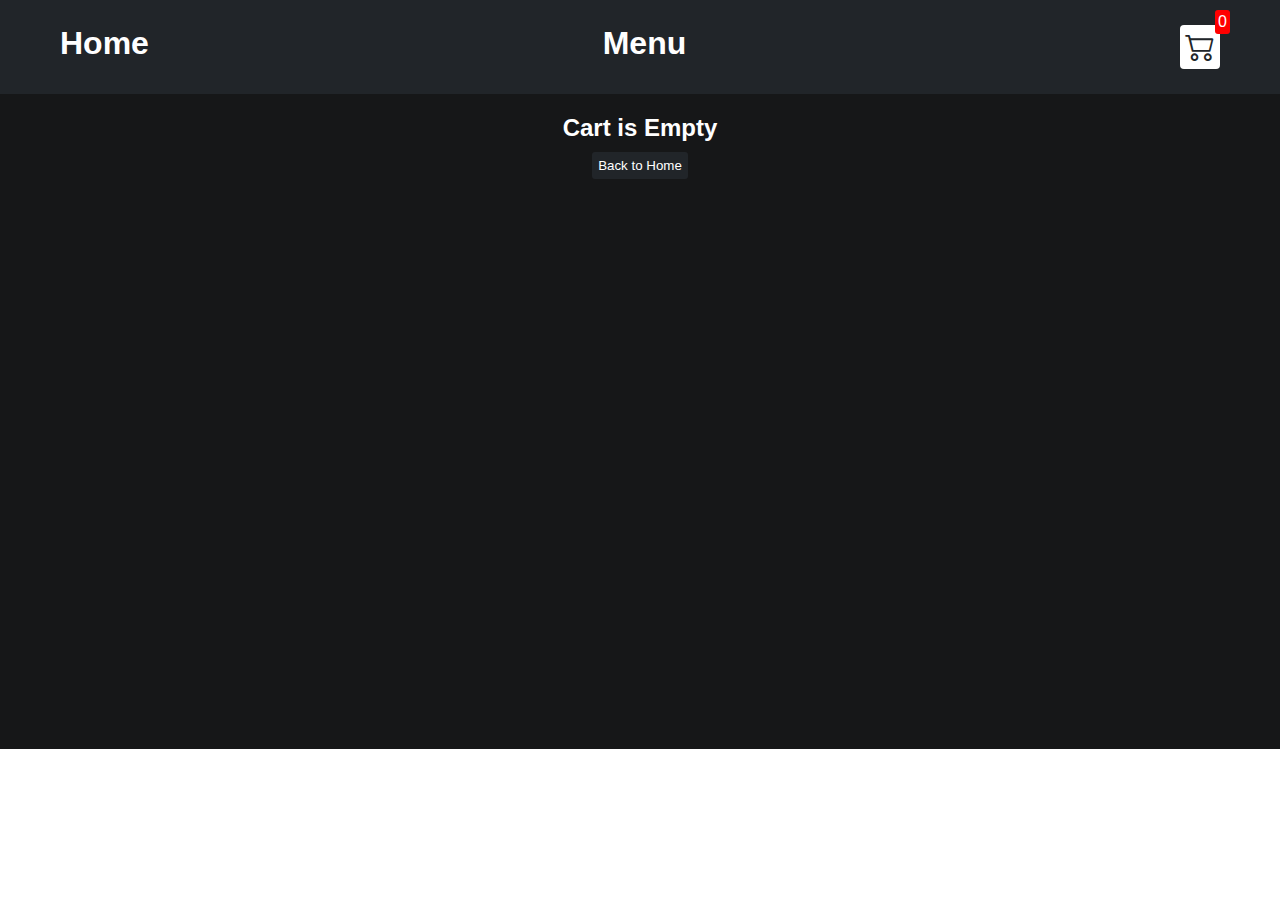
==== cart.html @ ad238577 "Menu and Cart Page add" ====
<!DOCTYPE html>
<html lang="en">

<!-- https://pawan0777.github.io/Cafe-QR/ -->

<head>
  <meta charset="UTF-8">
  <meta http-equiv="X-UA-Compatible" content="IE=edge">
  <meta name="viewport" content="width=device-width, initial-scale=1.0">
  <title>Menu</title>
  <link rel="stylesheet" href="src/style.css">
  <link rel="stylesheet" href="https://cdn.jsdelivr.net/npm/bootstrap-icons@1.8.1/font/bootstrap-icons.css">
</head>

<body>
  <div class="navbar">
    <a href="index.html">
      <h1>Home</h1>
    </a>

    <a href="menu.html">
      <h1 style="padding-right: 40px;">Menu</h1>
    </a>

    <a href="cart.html">
      <div class="cart">
        <i class="bi bi-cart2"></i>
        <div id="cartAmount" class="cartAmount">0</div>
      </div>
    </a>

  </div>

  <div id="label" class="text-center"></div>

  <div class="shopping-cart" id="shopping-cart"></div>
</body>
<script src="assets/js/Data.js"></script>
<script src="assets/js/cart.js"></script>

</html>
---- src/style.css ----
/**
* ! Changing default styles of the browser
**/
/* #161718 */
* {
  margin: 0;
  padding: 0;
  box-sizing: border-box;
}

body {
  font-family: sans-serif;
}

i {
  cursor: pointer;
}

a {
  text-decoration: none;
  color: white;
}

h3 {
  color: white;
}

p {
  color: white;
}

.price-quantity {
  color: white;
}

.quantity {
  color: white
}

/**
* ! Navbar STyles are here
**/

.navbar {
  display: flex;
  flex-direction: row;
  justify-content: space-between;
  background-color: #212529;
  color: white;
  padding: 25px 60px;
  /* margin-bottom: 30px; */
}

.cart {
  position: relative;
  background-color: #fff;
  color: #212529;
  font-size: 30px;
  padding: 5px;
  border-radius: 4px;
}

.cartAmount {
  position: absolute;
  top: -15px;
  right: -10px;
  font-size: 16px;
  background-color: red;
  color: white;
  padding: 3px;
  border-radius: 3px;
}

/**
* ! Shop items styles are here
**/

.shop {
  display: grid;
  grid-template-columns: repeat(4, 223px);
  gap: 30px;
  justify-content: center;
  padding-bottom: 50px;
  padding-top: 50px;
  background-color: #161718;
}

@media (max-width: 1000px) {
  .shop {
    grid-template-columns: repeat(2, 223px);
  }
}

@media (max-width: 500px) {
  .shop {
    grid-template-columns: repeat(1, 223px);
  }
}

.item {
  border: 2px solid #212529;
  border-radius: 4px;
}
.item img {
  width: 100%;
  border-radius: 2px 2px 0 0;
}

.details {
  display: flex;
  flex-direction: column;
  padding: 10px;
  gap: 10px;
}

.price-quantity {
  display: flex;
  flex-direction: row;
  justify-content: space-between;
  align-items: center;
}

.buttons {
  display: flex;
  flex-direction: row;
  gap: 8px;
  font-size: 16px;
}

.bi-dash-lg {
  color: red;
}

.bi-plus-lg {
  color: green;
}

/**
* ! style rules for label and some buttons
**/

.text-center {
  text-align: center;
  padding-top: 20px;
  padding-bottom: 20px;
  background-color: #161718;
  color: white;
}

.HomeBtn,
.checkout,
.removeAll {
  background-color: #212529;
  color: white;
  border: none;
  padding: 6px;
  border-radius: 3px;
  cursor: pointer;
  margin-top: 10px;
}

.checkout {
  background-color: green;
}
.removeAll {
  background-color: red;
}
.bi-x-lg {
  color: red;
  font-weight: bold;
}

/**
* ! style rules for shopping-cart
**/

.shopping-cart {
  display: grid;
  grid-template-columns: repeat(1, 320px);
  justify-content: center;
  gap: 15px;
  background-color: #161718;
  padding-bottom: 550px;
}

/**
* ! style rules for cart-item
**/

.cart-item {
  border: 2px solid #212529;
  border-radius: 5px;
  display: flex;
}

.title-price-x {
  width: 195px;
  display: flex;
  align-items: center;
  justify-content: space-between;
  /* border: 2px solid red; */
}

.title-price {
  display: flex;
  align-items: center;
  gap: 10px;
}

.cart-item-price {
  background-color: #212529;
  color: white;
  border-radius: 4px;
  padding: 3px 6px;
}
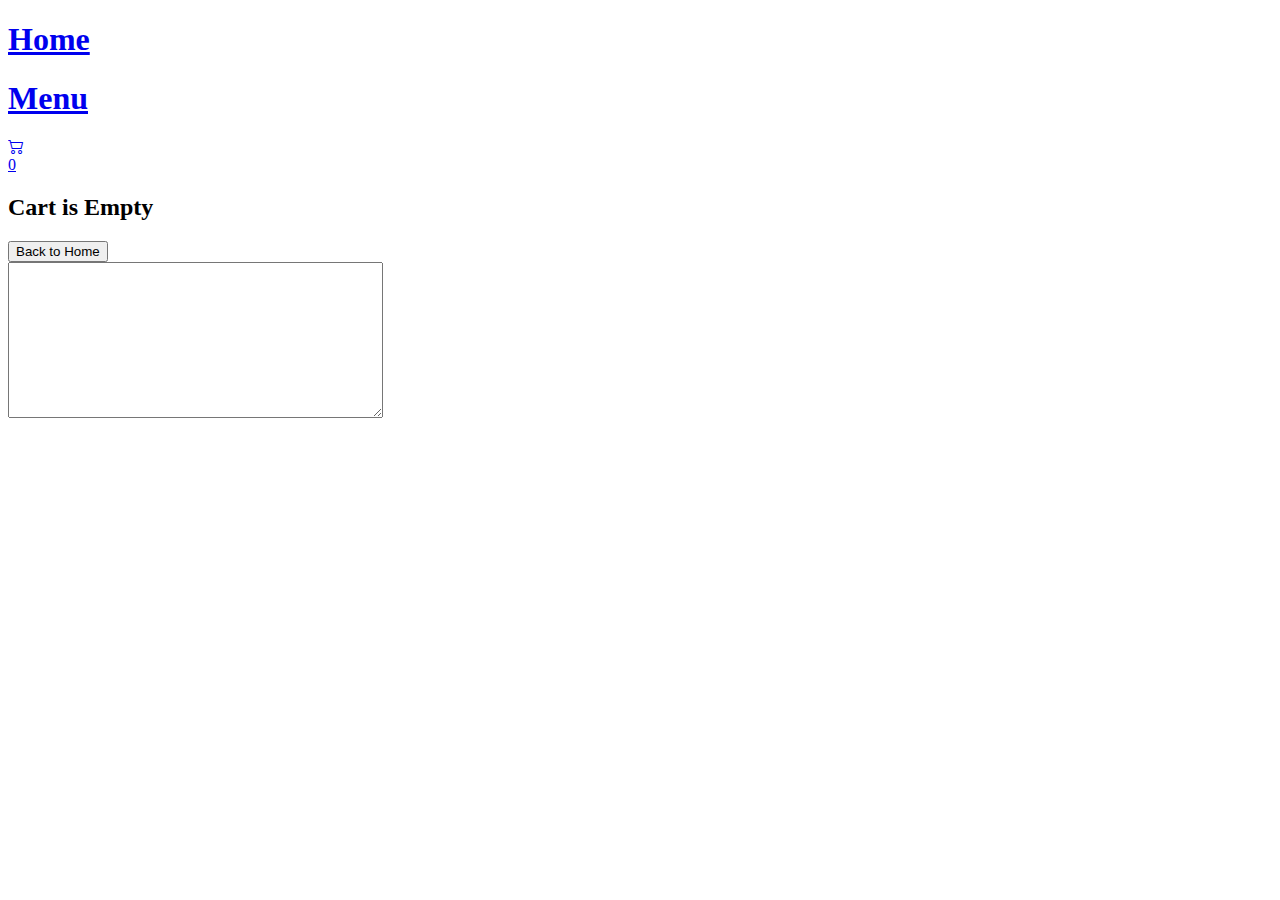
==== commit 1f7ca25a: "Payment method add" ====
--- a/cart.html
+++ b/cart.html
@@ -34,6 +34,9 @@
   <div id="label" class="text-center"></div>
 
   <div class="shopping-cart" id="shopping-cart"></div>
+  <div class="customization-text">
+    <textarea name="" id="" cols="44" rows="10"></textarea>
+  </div>
 </body>
 <script src="assets/js/Data.js"></script>
 <script src="assets/js/cart.js"></script>
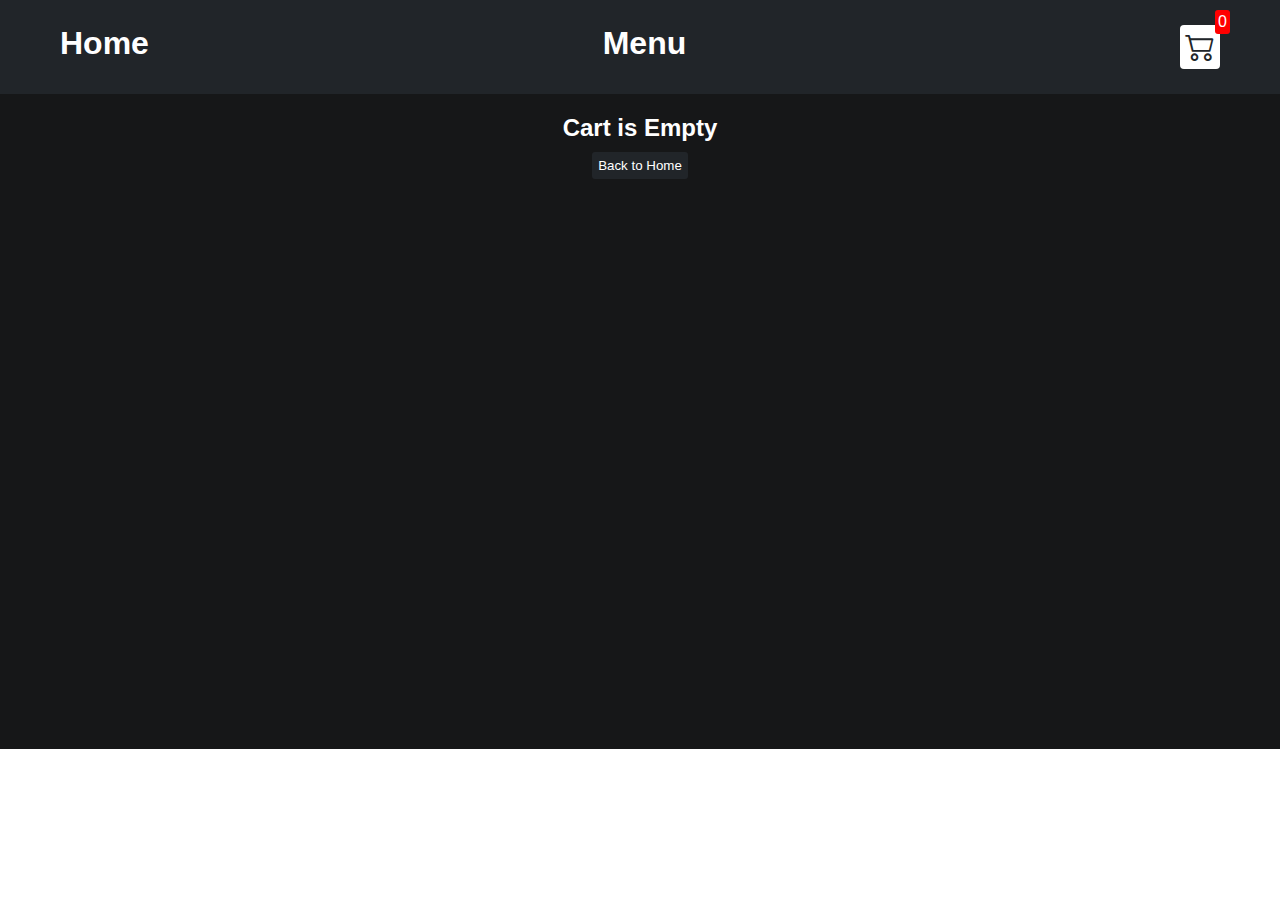
==== commit 44e20137: "Final Changes" ====
--- a/cart.html
+++ b/cart.html
@@ -7,7 +7,7 @@
   <meta charset="UTF-8">
   <meta http-equiv="X-UA-Compatible" content="IE=edge">
   <meta name="viewport" content="width=device-width, initial-scale=1.0">
-  <title>Menu</title>
+  <title>Cart</title>
   <link rel="stylesheet" href="src/style.css">
   <link rel="stylesheet" href="https://cdn.jsdelivr.net/npm/bootstrap-icons@1.8.1/font/bootstrap-icons.css">
 </head>
@@ -34,9 +34,9 @@
   <div id="label" class="text-center"></div>
 
   <div class="shopping-cart" id="shopping-cart"></div>
-  <div class="customization-text">
+  <!-- <div class="customization-text">
     <textarea name="" id="" cols="44" rows="10"></textarea>
-  </div>
+  </div> -->
 </body>
 <script src="assets/js/Data.js"></script>
 <script src="assets/js/cart.js"></script>
--- a/src/style.css
+++ b/src/style.css
@@ -0,0 +1,223 @@
+/**
+* ! Changing default styles of the browser
+**/
+/* #161718 */
+* {
+  margin: 0;
+  padding: 0;
+  box-sizing: border-box;
+}
+
+body {
+  font-family: sans-serif;
+}
+
+i {
+  cursor: pointer;
+}
+
+a {
+  text-decoration: none;
+  color: white;
+}
+
+h3 {
+  color: white;
+}
+
+p {
+  color: white;
+}
+
+.price-quantity {
+  color: white;
+}
+
+.quantity {
+  color: white
+}
+
+/**
+* ! Navbar STyles are here
+**/
+
+.navbar {
+  display: flex;
+  flex-direction: row;
+  justify-content: space-between;
+  background-color: #212529;
+  color: white;
+  padding: 25px 60px;
+  /* margin-bottom: 30px; */
+}
+
+.cart {
+  position: relative;
+  background-color: #fff;
+  color: #212529;
+  font-size: 30px;
+  padding: 5px;
+  border-radius: 4px;
+}
+
+.cartAmount {
+  position: absolute;
+  top: -15px;
+  right: -10px;
+  font-size: 16px;
+  background-color: red;
+  color: white;
+  padding: 3px;
+  border-radius: 3px;
+}
+
+/**
+* ! Shop items styles are here
+**/
+
+.shop {
+  display: grid;
+  grid-template-columns: repeat(4, 223px);
+  gap: 30px;
+  justify-content: center;
+  padding-bottom: 50px;
+  padding-top: 50px;
+  background-color: #161718;
+}
+
+@media (max-width: 1000px) {
+  .shop {
+    grid-template-columns: repeat(2, 223px);
+  }
+}
+
+@media (max-width: 500px) {
+  .shop {
+    grid-template-columns: repeat(1, 223px);
+  }
+}
+
+.item {
+  border: 2px solid #212529;
+  border-radius: 4px;
+}
+.item img {
+  width: 100%;
+  border-radius: 2px 2px 0 0;
+}
+
+.details {
+  display: flex;
+  flex-direction: column;
+  padding: 10px;
+  gap: 10px;
+}
+
+.price-quantity {
+  display: flex;
+  flex-direction: row;
+  justify-content: space-between;
+  align-items: center;
+}
+
+.buttons {
+  display: flex;
+  flex-direction: row;
+  gap: 8px;
+  font-size: 16px;
+}
+
+.bi-dash-lg {
+  color: red;
+}
+
+.bi-plus-lg {
+  color: green;
+}
+
+/**
+* ! style rules for label and some buttons
+**/
+
+.text-center {
+  text-align: center;
+  padding-top: 20px;
+  padding-bottom: 20px;
+  background-color: #161718;
+  color: white;
+}
+
+.HomeBtn,
+.checkout,
+.removeAll {
+  background-color: #212529;
+  color: white;
+  border: none;
+  padding: 6px;
+  border-radius: 3px;
+  cursor: pointer;
+  margin-top: 10px;
+}
+
+.checkout {
+  background-color: green;
+}
+.removeAll {
+  background-color: red;
+}
+.bi-x-lg {
+  color: red;
+  font-weight: bold;
+}
+
+/**
+* ! style rules for shopping-cart
+**/
+
+.customization-text {
+  /* font-family: 'Courier New', Courier, monospace; */
+  background-color: #161718;
+  text-align: center;
+  padding-bottom: 500px;
+  
+}
+
+.shopping-cart {
+  display: grid;
+  grid-template-columns: repeat(1, 320px);
+  justify-content: center;
+  gap: 15px;
+  background-color: #161718;
+  padding-bottom: 550px;
+}
+
+/**
+* ! style rules for cart-item
+**/
+
+.cart-item {
+  border: 2px solid #212529;
+  border-radius: 5px;
+  display: flex;
+}
+
+.title-price-x {
+  width: 195px;
+  display: flex;
+  align-items: center;
+  justify-content: space-between;
+  /* border: 2px solid red; */
+}
+
+.title-price {
+  display: flex;
+  align-items: center;
+  gap: 10px;
+}
+
+.cart-item-price {
+  background-color: #212529;
+  color: white;
+  border-radius: 4px;
+  padding: 3px 6px;
+}
